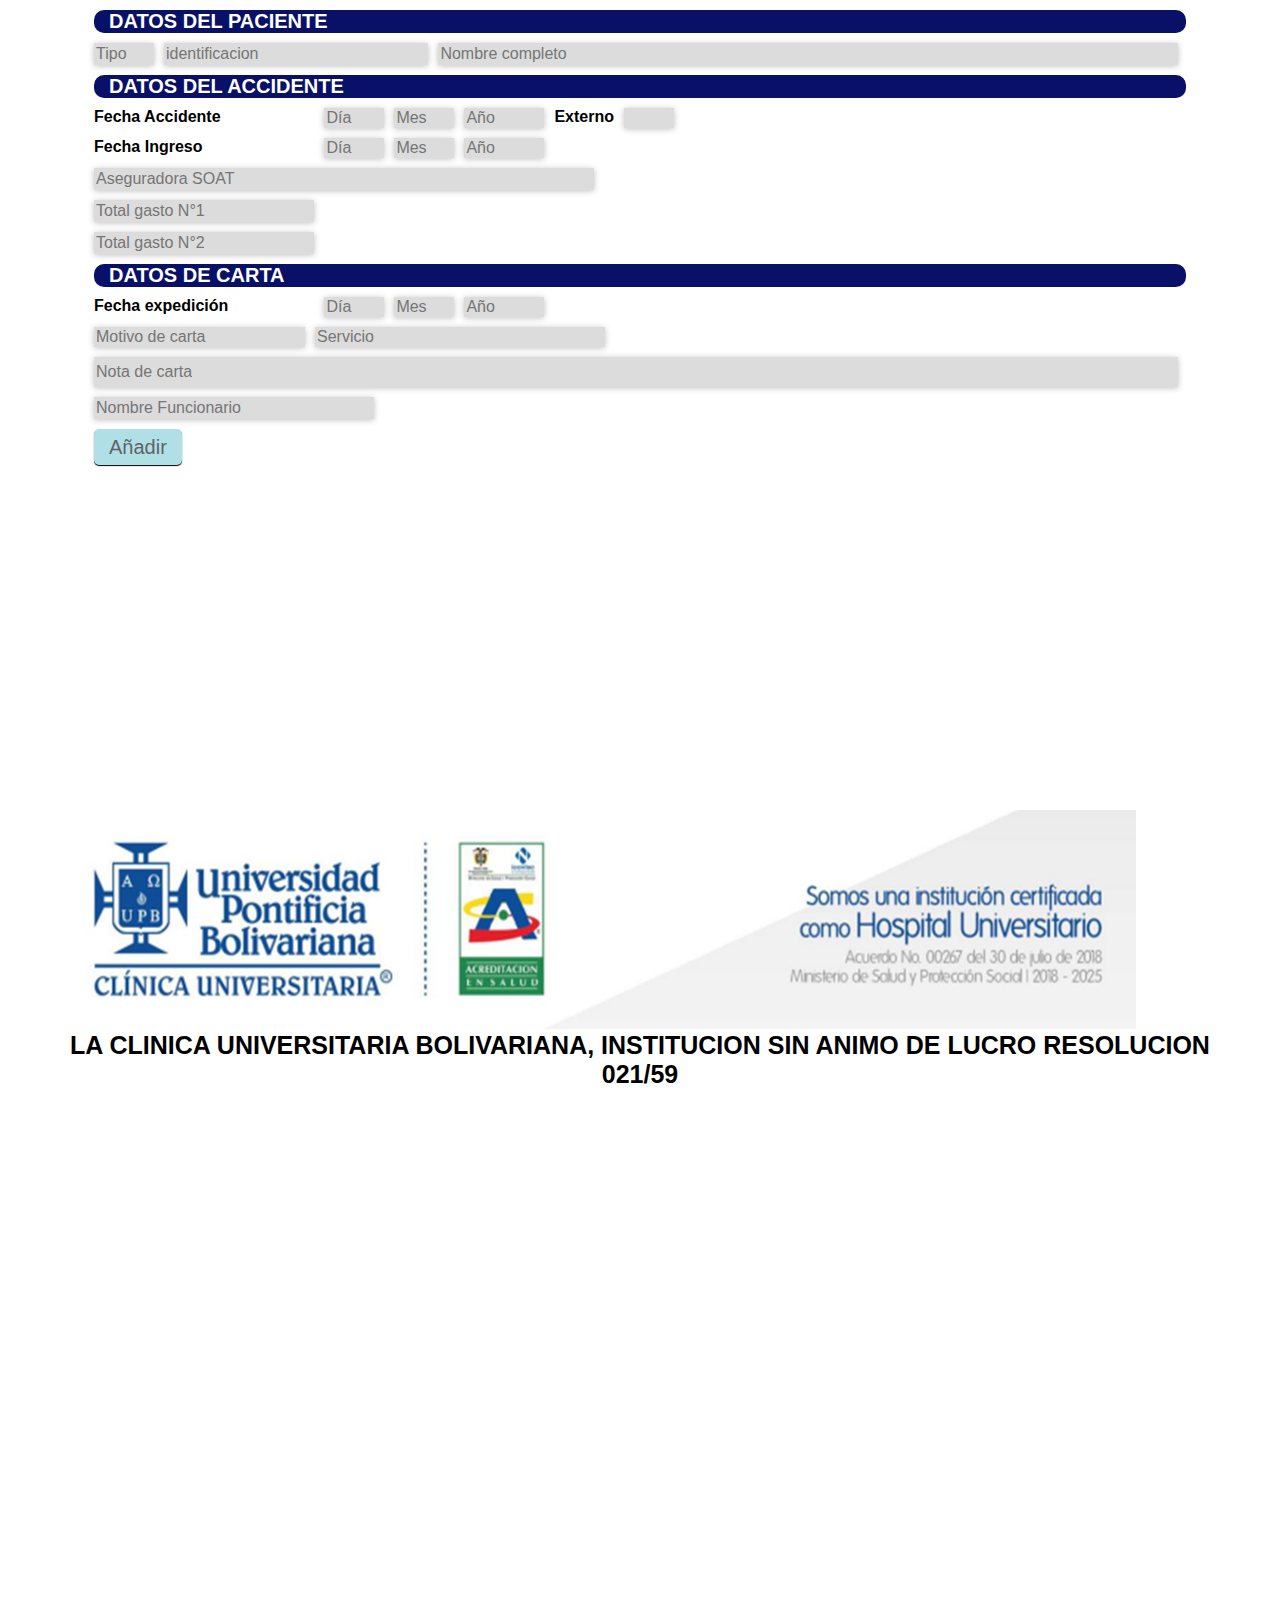
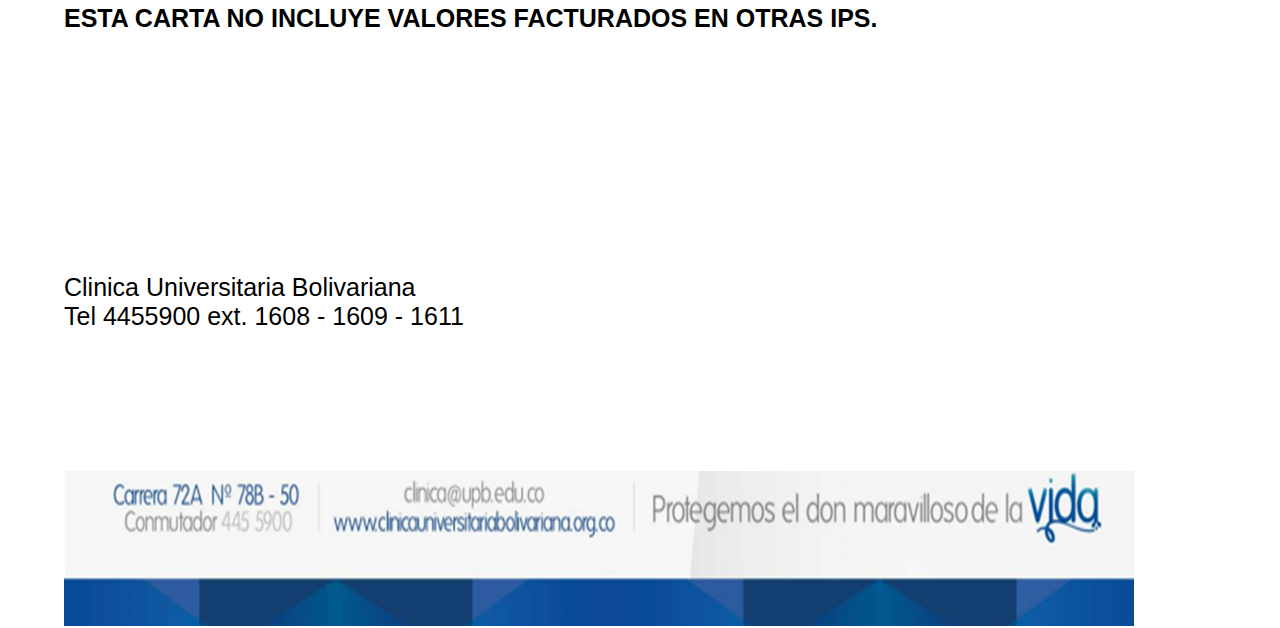
==== index.html @ 1f14094d "Aqui quite los botones ya que no tenian funcionalidad alguna y me interferia con interzas de datos" ====
<!DOCTYPE html>
<html lang="en">
<head>
    <meta charset="UTF-8">
    <meta http-equiv="X-UA-Compatible" content="IE=edge">
    <meta name="viewport" content="width=device-width, initial-scale=1.0">
    <title>Prototipo Carta Gastos</title>
    <link rel="stylesheet" href="./style/style.css">

</head>
<body>
    <div id="CartaGasto">
        <h1 class="tituloDatosPaciente">DATOS DEL PACIENTE</h1>
    <section>
        <form action="">
            <label class="pacienteId" for="">
                <span></span>
                <input type="text" class="pacienteId-input" name="" id="InputTiPaciente" list="tiUsers" placeholder="Tipo identificacion">
                <datalist id="tiUsers">
                    <option value="C.C."></option>
                    <option value="T.I."></option>
                    <option value="R.C."></option>
                    <option value="P.E."></option>
                    <option value="P.T."></option>
                    <option value="C.E."></option>
                    <option value="P.A."></option>
                </datalist>
                <input class="documentoN-input" type="text" name="" id="InputDocumento" placeholder="identificacion">
                <!--<span><strong>Nombre</strong></span>-->
                <input class="namePaciente-input" type="text" name="" id="InputNameUser" placeholder="Nombre completo">
            </label>
            <!--<label class="NamePaciente" for="">
                <span></span>
                <input class="namePaciente-input" type="text" name="" id="InputNameUser" placeholder="Nombre completo">
            </label>-->
            <section>
                <h1 class="titulo2">DATOS DEL ACCIDENTE</h1>
                <label class="fechaAccidente" for="">
                    <div class="fechaAccidenteTitle">
                        <span><strong>Fecha Accidente</strong></span></div>
                    <div class="fechaAccidenteDiv">
                    <input class="fechaAccidente-diaInput" type="text" maxlength="2" name="dia" id="Inputdia" list="diaAT" placeholder="Día">
                    <datalist id="diaAT">
                        <option value="01"></option>
                        <option value="03"></option>
                        <option value="04"></option>
                        <option value="05"></option>
                        <option value="06"></option>
                        <option value="07"></option>
                        <option value="08"></option>
                        <option value="09"></option>
                        <option value="10"></option>
                        <option value="11"></option>
                        <option value="12"></option>
                        <option value="13"></option>
                        <option value="14"></option>
                        <option value="15"></option>
                        <option value="16"></option>
                        <option value="17"></option>
                        <option value="18"></option>
                        <option value="19"></option>
                        <option value="20"></option>
                        <option value="21"></option>
                        <option value="22"></option>
                        <option value="23"></option>
                        <option value="24"></option>
                        <option value="25"></option>
                        <option value="26"></option>
                        <option value="27"></option>
                        <option value="28"></option>
                        <option value="29"></option>
                        <option value="30"></option>
                        <option value="31"></option>
                    </datalist>
                    <input type="text" class="mesAccidente" name="mes" maxlength="2" id="InputMes" list="mesAT" placeholder="Mes">
                    <datalist id="mesAT">
                        <option value="01"></option>
                        <option value="02"></option>
                        <option value="03"></option>
                        <option value="04"></option>
                        <option value="05"></option>
                        <option value="06"></option>
                        <option value="07"></option>
                        <option value="08"></option>
                        <option value="09"></option>
                        <option value="10"></option>
                        <option value="11"></option>
                        <option value="12"></option>
                    </datalist>
                    <input type="text" class="AnnioAccidente" name="año" maxlength="4" id="InputAnnio" list="annioAT" placeholder="Año">
                    <datalist id="annioAT">
                        <option value="2015"></option>
                        <option value="2016"></option>
                        <option value="2017"></option>
                        <option value="2018"></option>
                        <option value="2019"></option>
                        <option value="2020"></option>
                        <option value="2021"></option>
                        <option value="2022"></option>
                        <option value="2023"></option>
                    </datalist>
                    <span class="externoCss"><strong>Externo</strong></span>
                    <input class="respuestaId" id="ingresoInputAccidente2" list="respuesta">
                    <datalist id="respuesta">
                    <option value="SI"></option>
                    <option value="NO"></option>
                    </datalist>
                </div>
                </label>
                <!--<button class="btn" type="button" id="botonIngreso" onclick="mostrarFechaIngreso()">Validar fecha Siniestro</button>-->
                <!--<section class="container">-->
                <!--</section>-->
                    <label class="fechaIngreso">
                        <div class="fechaIngresoTitle">
                            <span><strong>Fecha Ingreso</strong></span>
                        </div>
                        <div class="fechaIngresoDiv">
                        <input type="text" class="cartaDiaIngreso2" maxlength="2" name="" id="InputCartaDia2" list="diaAT" placeholder="Día"style="width: 6rem">
                        <input type="text" class="cartaMesIngreso2" id="InputCartaMes2" maxlength="2" list="mesAT" placeholder="Mes" style="width: 6rem">
                        <input type="text" class="annioCartaIngreso2" maxlength="4" id="InputCartaAnnio2" list="annioAT" placeholder="Año" style="width: 8rem">
                        </div>
                        </label>
                
                <label class="aseguradoraID" for="">
                    <span></span>
                    <input type="text" class="soat" name="" id="InputAsegurador" list="Asegurador" placeholder="Aseguradora SOAT">
                    <datalist id="Asegurador">
                        <option value="LIBERTY SEGUROS S.A"></option>
                        <option value="ADMINISTRADORA RECURSOS SGSSS (CONSORCIO SAYP)"></option>
                        <option value="ASEGURADORA SOLIDARIA DE COLOMBIA"></option>
                        <option value="AXA SEGUROS COLPATRIA S.A."></option>
                        <option value="LA EQUIDAD SEGUROS GENERALES"></option>
                        <option value="LA PREVISORA S A COMPAÑIA DE SEGUROS"></option>
                        <option value="MAPFRE SEGUROS GENERALES DE COLOMBIA"></option>
                        <option value="MUNDIAL SEGUROS"></option>
                        <option value="SEGUROS COMERCIALES BOLIVAR S."></option>
                        <option value="SEGUROS DEL ESTADO S.A."></option>
                        <option value="SEGUROS GENERALES SURAMERICANA"></option>
                        <option value="ZURICH COLOMBIA SEGUROS S.A."></option>
                    </datalist>
                </label>
                <label class="gastoId" for="">
                    <span></span>
                    <input type="text" class="totalGasto" name="" maxlength="8" id="InputTotalGasto" placeholder="Total gasto N°1">
                </label>
                <label class="gastoIdTope2">
                    <span></span>
                    <input type="text" class="totalGasto2" name="" maxlength="8" id="InputTotalGastoDos" placeholder="Total gasto N°2" style="width: 22rem;height: auto;">
                    </label>
                <!--<span class="fechaAccidenteIngreso"><strong>Accidente tope ADRESS-SOAT cilindraje menor a 200cc</strong></span>-->
                <!--<button class="btn" type="button" id="botonTope" onclick="mostrarSegundoTope()">Validar topes</button>
                <section class="container2"></section>-->  
            </section>
            <section class="datosCarta">
                <h1 class="datosFechaCarta">DATOS DE CARTA</h1>
                <label class="fechaCarta" for="">
                    <div class="fechaAccidenteTitleCard"><span><strong>Fecha expedición</strong></span></div>
                    <div class="fechaAccidenteDatosCard">
                    <input type="text" class="cartaDia" maxlength="2" name="" id="InputCartaDia" list="diaAT" placeholder="Día">
                    <input type="text" class="cartaMes" id="InputCartaMes" maxlength="2" list="mesAT" placeholder="Mes">
                    <input type="text" class="annioCarta" maxlength="4" id="InputCartaAnnio" list="annioAT" placeholder="Año">
                    </div>
                </label>
                <label class="tiNota" for="tipoNotaId">
                    <span></span>
                    <input type="text" name="" id="motivo-Input" list="motivoInput" placeholder="Motivo de carta">
                    <datalist id="motivoInput">
                        <option value="Cercania"></option>
                        <option value="Disponibilidad"></option>
                        <option value="Oportunidad"></option>
                        <option value="Tope (ambulatorio)"></option>
                        <option value="Tope (Hospitalario)"></option>
                        <option value="Otra"></option>
                        <option value="Tramites"></option>
                    </datalist>
                    <input type="text" class="nameServicio-Input" name="" id="inputServicio" placeholder="Servicio">
                </label>
                <label class="cartaId" for="">
                    <span></span>
                    <input class="cartaId-input" type="text" name="" id="InputNota" spellcheck="value" placeholder="Nota de carta">
                </label>
                <label class="funcionario" for="">
                    <span></span>
                    <input class="funcionario-input" type="text" name="" id="InputFuncionario" list="funcionaro-Input" placeholder="Nombre Funcionario">
                    <datalist id="funcionaro-Input">
                        <option value="Molly"></option>
                        <option value="Fernando"></option>
                        <option value="Catalina"></option>
                        <option value="Carolina"></option>
                        <option value="Daniel"></option>
                    </datalist>
                </label>
            </section>
        </form>
        <button type="button" onclick="onclickSumarNombre()">Añadir</button>
    </section>
    </div>
    <header>
        <section>
            <figure>
                <img class="logHeader" src="./imagenes/logoHeader.png" alt="">
            </figure>
        </section>
    </header>
    <main>
        <section>
            <p class="Parrafo1"><strong>LA CLINICA UNIVERSITARIA BOLIVARIANA, INSTITUCION SIN ANIMO DE LUCRO RESOLUCION 021/59</strong></p>
        </section>
        <section class="main-input-name">
            <p id="ResultadoNombre"></p>
        </section>
        <section class="main-input-accidente">
            <p id="ResultadoAccidente"></p>								                                                                
        </section>
        <section class="main-input-gastos">
            <section>                
                <p id="ResultadoAsegurador"></p>
                <p id="ResultadoAdres"></p>
            </section>
                <div>
                <strong><p id="ResultadoGasto"></p></strong>
                <strong><p id="ResultadoGasto2"></p></strong>
                </div>
            </section>
            <section class="main-input-gastos2">
                <p id="ResultadoAdres"></p>
                <div>
                <strong><p id="ResultadoGasto2"></p></strong>
               </div>
            </section>
        <section class="main-input-nota">
            <strong><p id="ResultadoNota"></p>	</strong>											
        </section>
        <section class="main-input-ips"><strong>ESTA CARTA NO INCLUYE VALORES FACTURADOS EN OTRAS IPS.</strong> 																
        </section>
        <section class="main-input-carta"><P id="ResultadoCarta"></P>												
        </section>
        <section class="main-input-funcionario">
            <section class="input.funcionaro">
                <p id="ResultadoEmpleado"></p>
                <p id="ResultadoCargo"></p>	
                <p>Clinica Universitaria Bolivariana</p>							
                <p id="ResultadoCorreo"></p>					
                <p>Tel 4455900 ext. 1608 - 1609 - 1611</p>
            </section>							
        </section>
    </main>
    <footer>
        <section>
            <figure>
                <img class="logFooter" src="./imagenes/logoFooter.png" alt="">
            </figure>
        </section>
    </footer>
    <script src="./index.js"></script>
    <script src="./usuario.js"></script>
    <script src="./mesAccidente.js"></script>
    <script src="./funciones.js"></script>
</body>
</html>
---- style/style.css ----
/* Aqui va los cambios en General */

* {
    box-sizing: border-box;
    margin: 0%;
    padding: 0%;
}

html {
    font-family: Arial, Helvetica, sans-serif;
    font-size: 62.5%;
}

body{
    width: 90%;
    margin: auto;
}

/* Aqui va los estilos de la carta de gasto */

main {
    width: 100%;
    height: 104rem;
    padding: auto;
    justify-items: center;
    align-items: center;
    margin: 0rem 0rem;
}

main section .Parrafo1{
    width: 100%;
    margin: 0% auto;
    font-size: 2.5rem;
    justify-content: center;
    text-align: center;
    display: inline-block;
    margin-bottom: 35px;
}

main .main-input-name {
    width: 100%;
    height: 6rem;
    margin-bottom: 35px;
    font-size: 2.5rem;
    text-align: justify;
    display: flex; 
}

main .main-input-accidente {
    width: 100%;
    height: 8rem;
    margin-bottom: 35px;
    font-size: 2.5rem;
    text-align: justify;
    display: flex;
}

main .main-input-gastos {
    width: 100%;
    font-size: 2.5rem;
    text-align: justify;
    display: flex;
}

/*main .main-input-gastos p {
    width: 300rem;
}*/

main .main-input-gastos2 {
    width: 100%;
    margin-bottom: 35px;
    font-size: 2.5rem;
    text-align: justify;
    display: flex;
}

main .main-input-nota {
    width: 100%;
    height: 20rem;
    margin-bottom: 35px;
    font-size: 2.5rem;
    text-align: justify;
    display: flex;
}

main .main-input-ips {
    width: 100%;
    margin-bottom: 35px;
    font-size: 2.5rem;
    text-align: justify;
    display: flex;
}

main .main-input-carta {
    width: 100%;
    height: 17rem;
    margin-bottom: 35px;
    font-size: 2.5rem;
    text-align: justify;
    display: flex;
}

main .main-input-funcionario {
    width: 100%;
    height: 16rem;
    margin-bottom: 35px;
    font-size: 2.5rem;
    text-align: left;
    display: flex;
}

/* Aqui van los estilos de los titulos */

h1{
    margin: 1rem 3rem;
    font-size: 2rem;
}

.tituloDatosPaciente {
    background-color: #081067;
    color: white;
    border-radius: 10px;
    padding-left: 15px;
}


.titulo2 {
    background-color: #081067;
    color: white;
    border-radius: 10px;
    padding-left: 15px;
}

.datosFechaCarta{
    background-color: #081067;
    color: white;
    border-radius: 10px;
    padding-left: 15px;
}

/* Aqui van los estilos de los botones */

button {
    display: flex;
    margin: 1rem 3rem;
    width: auto;
    height: 36px;
    background-color: #f2f2f2;
    border: 0;
    font-size: 2rem;
    color: #5f6368;
    border-radius: 5px;
    padding: 0 15px;
    margin-right: 15px;
    box-shadow: 0 1px 1px #000001;
    cursor: pointer;
}

button {
    background-color: powderblue;
    transition: background-color .5s;
    text-align: center;
    align-items: center;
}
  
button:hover {
    background-color: rgb(76, 0, 255);
    color: white;
}

/* Aqui van los estilos de los datos del paciente */

.pacienteId{
    width: 95%;
    margin-right: 1rem;
}

.pacienteId .pacienteId-input{
    width: 6rem;
    height: auto;
}

.pacienteId .documentoN-input{
    width: 25%;
    height: auto;
}

.pacienteId .namePaciente-input{
    width: 70%;
    height: auto;
}

/* Aqui van otros ajustes generales */

form {
    font-size: 2rem;
}

input{
    font-size: 1.6rem;
    background-color: gainsboro;
    color: black;
    margin-right: 10PX;
    box-shadow: 0 1px 6px 0 #20212447;
    border-color: #dfe1e500;
    height: 2rem;
}

label{
    font-size: 1.6rem;
    display: flex;
    margin: 1rem 3rem;
}

/* Aqui van los ajustes de DATOS DEL ACCIDENTE */

.fechaAccidente {
    display: flex;
    width: 100%;
}

.fechaAccidente .fechaAccidenteTitle{
    width: 20%;
}

.fechaAccidente .fechaAccidenteDiv {
    width: 80%;
    display: flex;
}

.fechaAccidente .fechaAccidenteDiv .respuestaId {
    width: 5rem;
    margin-left: 1rem;
    height: 2rem;
}

.fechaAccidente .fechaAccidente-diaInput{
    width: 6rem;
    height: 2rem;
}

.fechaAccidente .mesAccidente{
    width: 6rem;
    height: 2rem;
}

.fechaAccidente .AnnioAccidente{
    width: 8rem;
    height: 2rem;
}

/* Fecha Ingreso*/

.fechaIngreso {
    display: flex;
    width: 100%;
}

.fechaIngreso .fechaIngresoTitle{
    width: 20%;
}

.fechaIngreso .fechaIngresoDiv{
    width: 80%;
    display: flex;
}

/* Asegurador */

.aseguradoraID .soat{
    width: 50rem;
    height: auto;
}

/* Otros Ajustes */

.gastoId .totalGasto{
    width: 22rem;
    height: auto;
}

.gastoIdTope2 .totalGasto2{
    width: 22rem;
    height: auto;
}

.fechaCarta .cartaMes{
    width: 6rem;
    height: 2rem;
}

.tiNota .nameServicio-Input{
    width: 29rem;
    height: 2rem;
}



.fechaCarta input {
    display: inline-block;
}

form .NamePaciente{
    display: flex;
}

section .aseguradoraID{
    display: flex;
}

section .gastoId{
    display: flex;
}

form .fechaCarta{
    display: flex;
}

#CartaGasto{
    width: 100%;
    height: 80rem;
    justify-content: center;
    align-items: center;
    text-align: left;
}

.cartaId {
    width: 95%;
}

.datosCarta .cartaId-input{
    display: inline-block;
    min-width: 100px;
    width: 100%;
    height: 3rem;
    vertical-align: text;
    display: inline-block;
    justify-content: center;
    justify-items: center;
}

section .fechaCarta .cartaDia{
    width: 6rem;
    height: 2rem;
}

.fechaCarta .annioCarta{
    width: 8rem;
    height: 2rem;
}

.fechaCarta {
    display: flex;
    width: 100%;
}

.fechaCarta .fechaAccidenteTitleCard{
    width: 20%;
}

.fechaCarta .fechaAccidenteDatosCard {
    width: 80%;
    display: flex;
}

#CartaGasto section{
    width: auto;
    height: auto;
}

.main-input-funcionario .input.funcionaro{
    display: flex;
}

/*footer {
    width: 100%;
    position: relative;
    bottom: 0;
    top: inherit;
}
*/

.funcionario .funcionario-input{
    width: 28rem;
    height: auto;
}



/* Impresion me bloquea la parte del input solo me imprime la carta */

@media print {
#CartaGasto {display:none;}
}
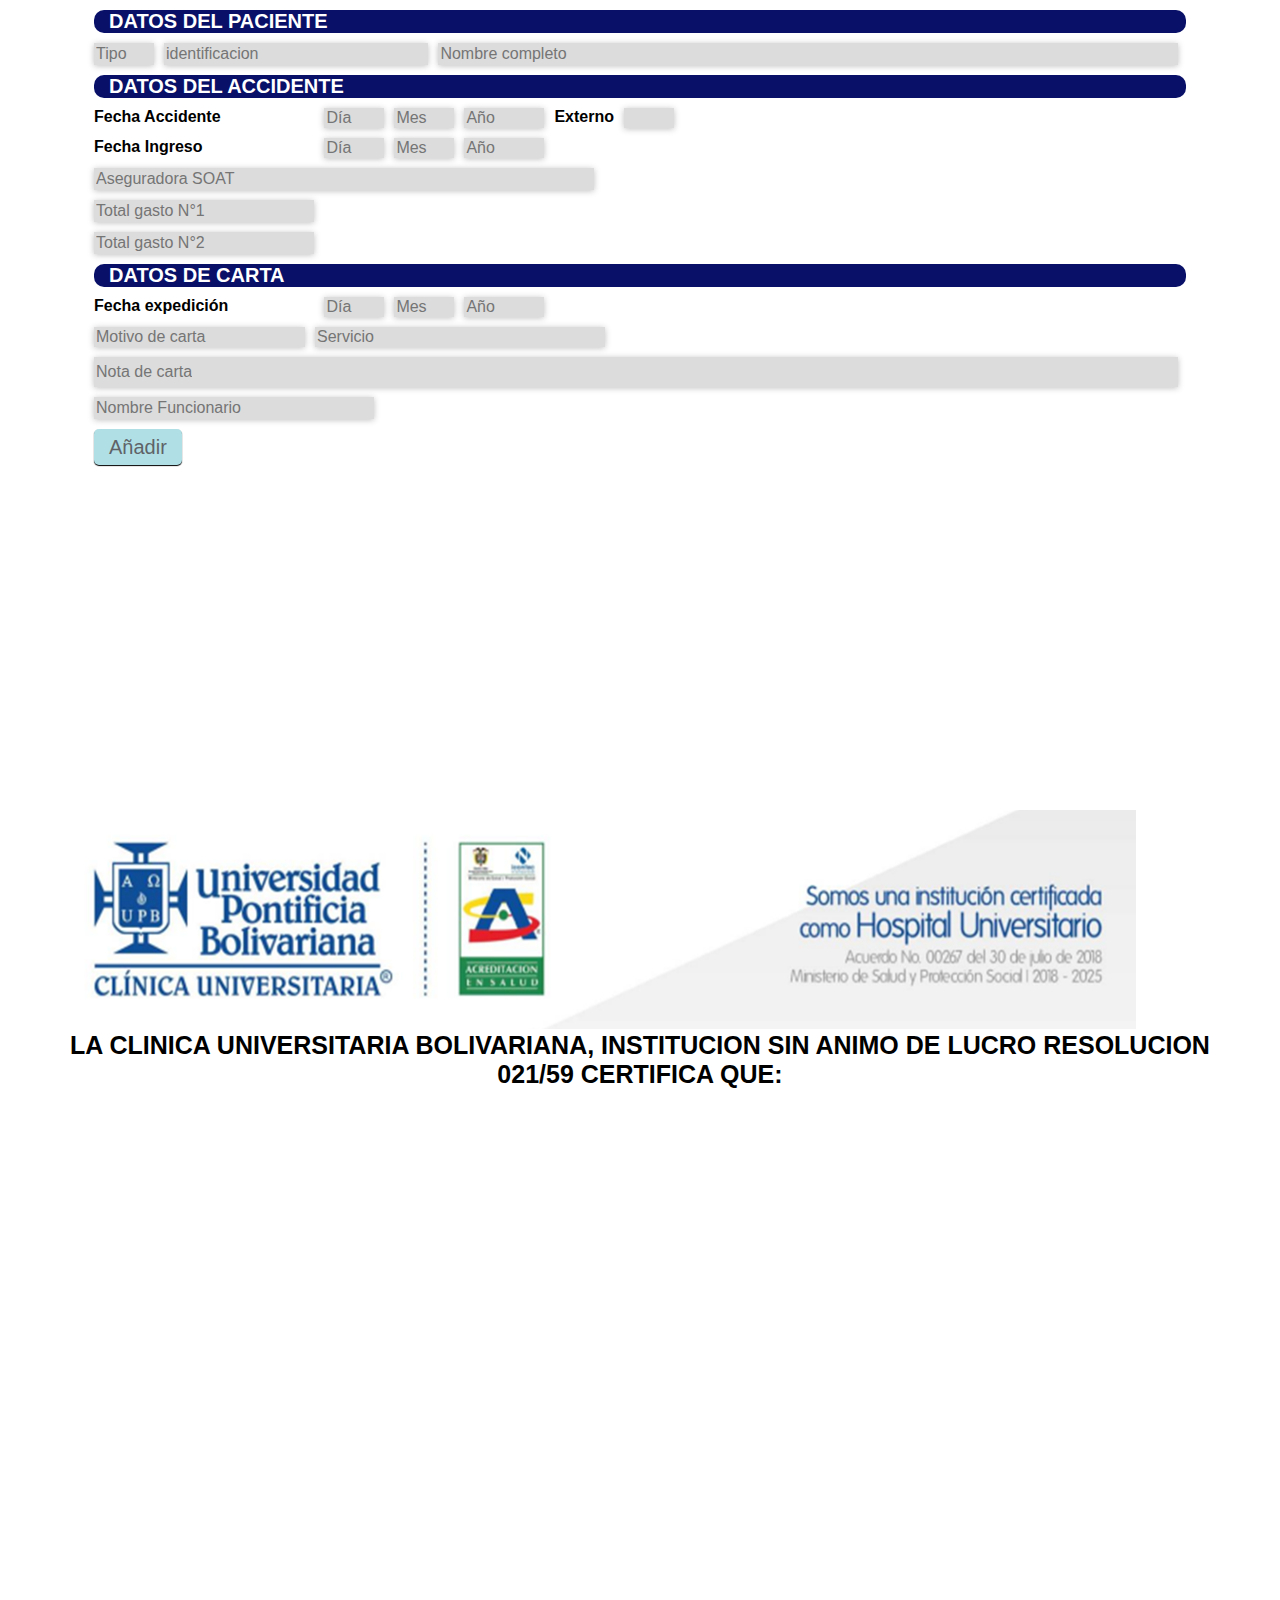
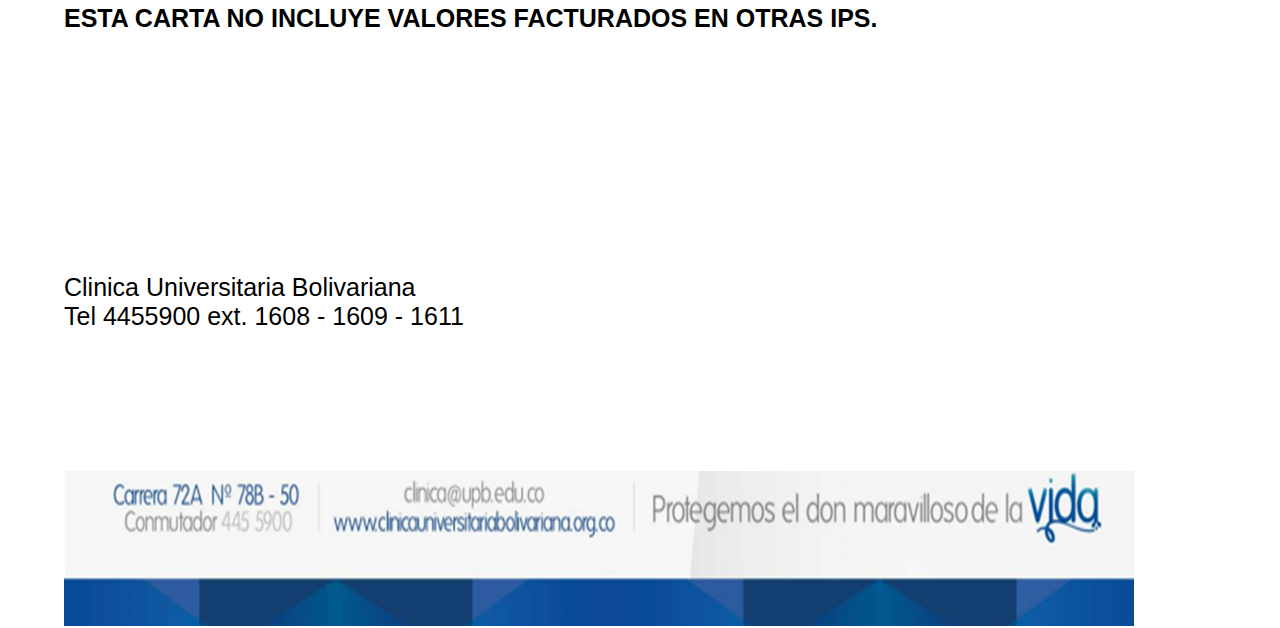
==== commit 9a96129c: "Se cambian funciones de innerText a InnerHTML" ====
--- a/index.html
+++ b/index.html
@@ -42,6 +42,7 @@
                     <input class="fechaAccidente-diaInput" type="text" maxlength="2" name="dia" id="Inputdia" list="diaAT" placeholder="Día">
                     <datalist id="diaAT">
                         <option value="01"></option>
+                        <option value="02"></option>
                         <option value="03"></option>
                         <option value="04"></option>
                         <option value="05"></option>
@@ -204,7 +205,7 @@
     </header>
     <main>
         <section>
-            <p class="Parrafo1"><strong>LA CLINICA UNIVERSITARIA BOLIVARIANA, INSTITUCION SIN ANIMO DE LUCRO RESOLUCION 021/59</strong></p>
+            <p class="Parrafo1"><strong>LA CLINICA UNIVERSITARIA BOLIVARIANA, INSTITUCION SIN ANIMO DE LUCRO RESOLUCION 021/59 CERTIFICA QUE:</strong></p>
         </section>
         <section class="main-input-name">
             <p id="ResultadoNombre"></p>
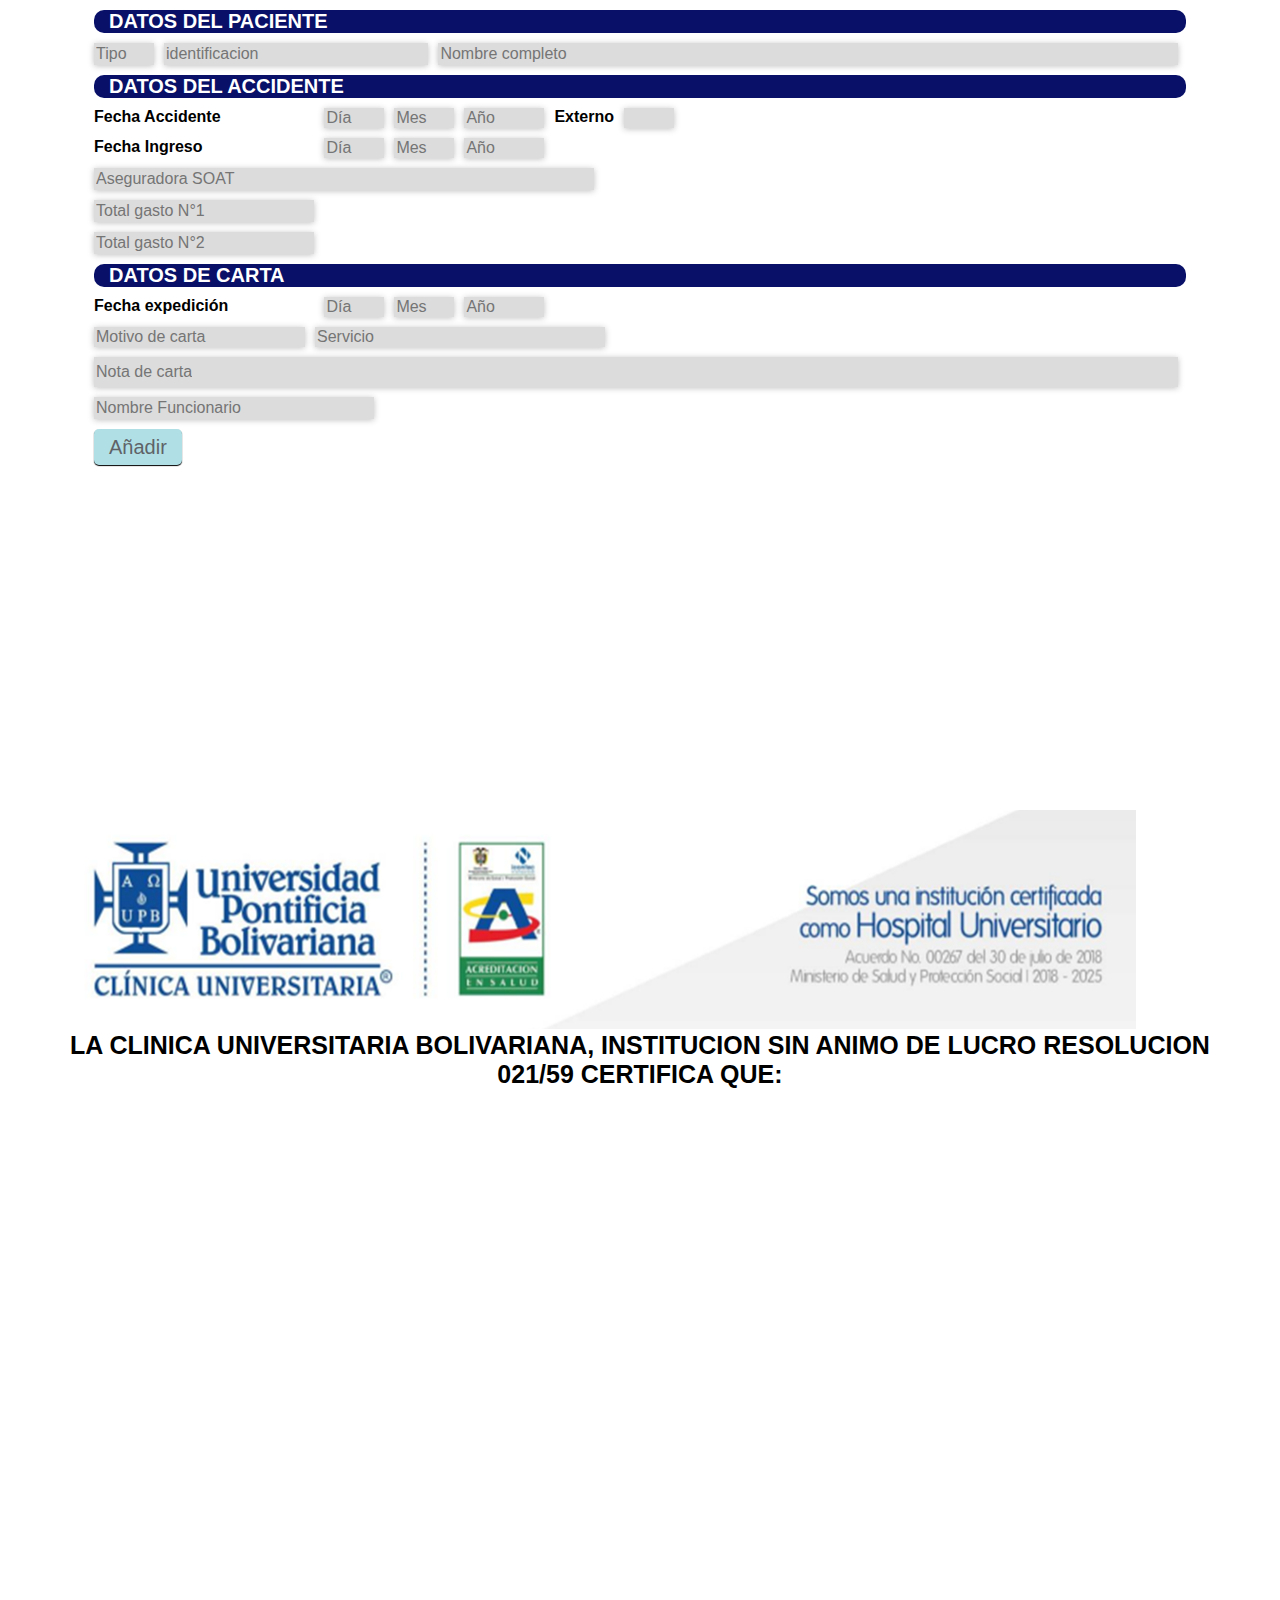
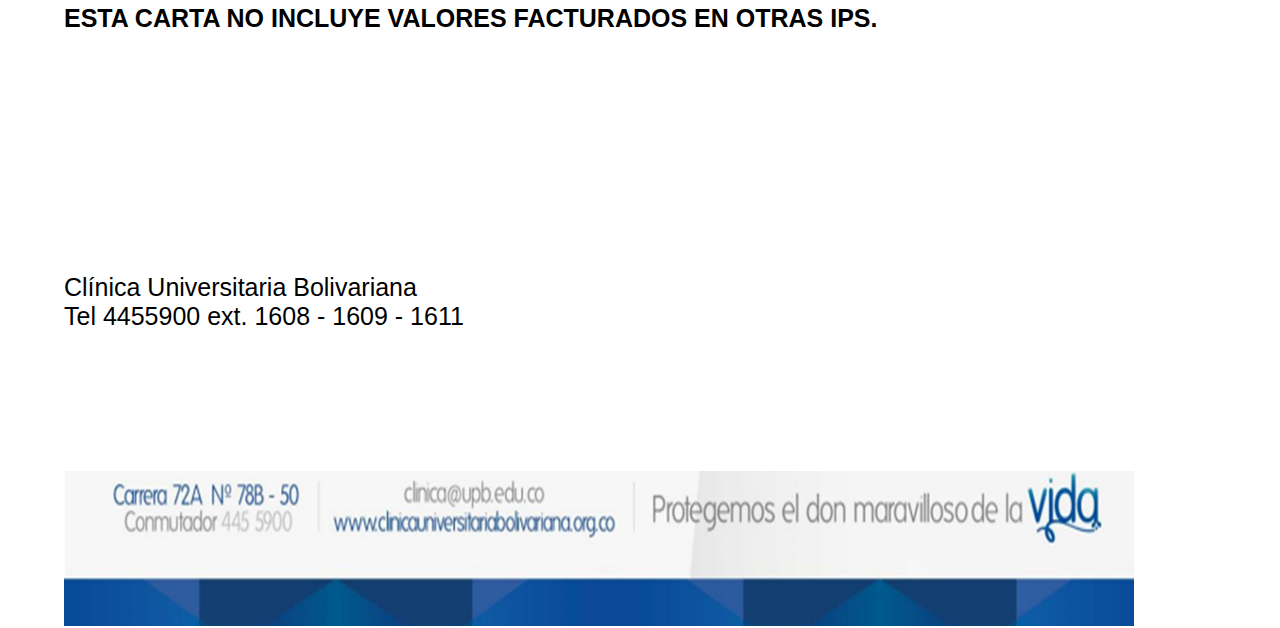
==== commit 88529de7: "index.html" ====
--- a/index.html
+++ b/index.html
@@ -99,6 +99,7 @@
                         <option value="2021"></option>
                         <option value="2022"></option>
                         <option value="2023"></option>
+                        <option value="2024"></option>
                     </datalist>
                     <span class="externoCss"><strong>Externo</strong></span>
                     <input class="respuestaId" id="ingresoInputAccidente2" list="respuesta">
@@ -166,7 +167,7 @@
                     <span></span>
                     <input type="text" name="" id="motivo-Input" list="motivoInput" placeholder="Motivo de carta">
                     <datalist id="motivoInput">
-                        <option value="Cercania"></option>
+                        <option value="Cercanía"></option>
                         <option value="Disponibilidad"></option>
                         <option value="Oportunidad"></option>
                         <option value="Tope (ambulatorio)"></option>
@@ -187,7 +188,7 @@
                         <option value="Molly"></option>
                         <option value="Fernando"></option>
                         <option value="Catalina"></option>
-                        <option value="Carolina"></option>
+                        <option value="Jeniffer"></option>
                         <option value="Daniel"></option>
                     </datalist>
                 </label>
@@ -240,7 +241,7 @@
             <section class="input.funcionaro">
                 <p id="ResultadoEmpleado"></p>
                 <p id="ResultadoCargo"></p>	
-                <p>Clinica Universitaria Bolivariana</p>							
+                <p>Clínica Universitaria Bolivariana</p>							
                 <p id="ResultadoCorreo"></p>					
                 <p>Tel 4455900 ext. 1608 - 1609 - 1611</p>
             </section>							
@@ -258,4 +259,4 @@
     <script src="./mesAccidente.js"></script>
     <script src="./funciones.js"></script>
 </body>
-</html>+</html>
